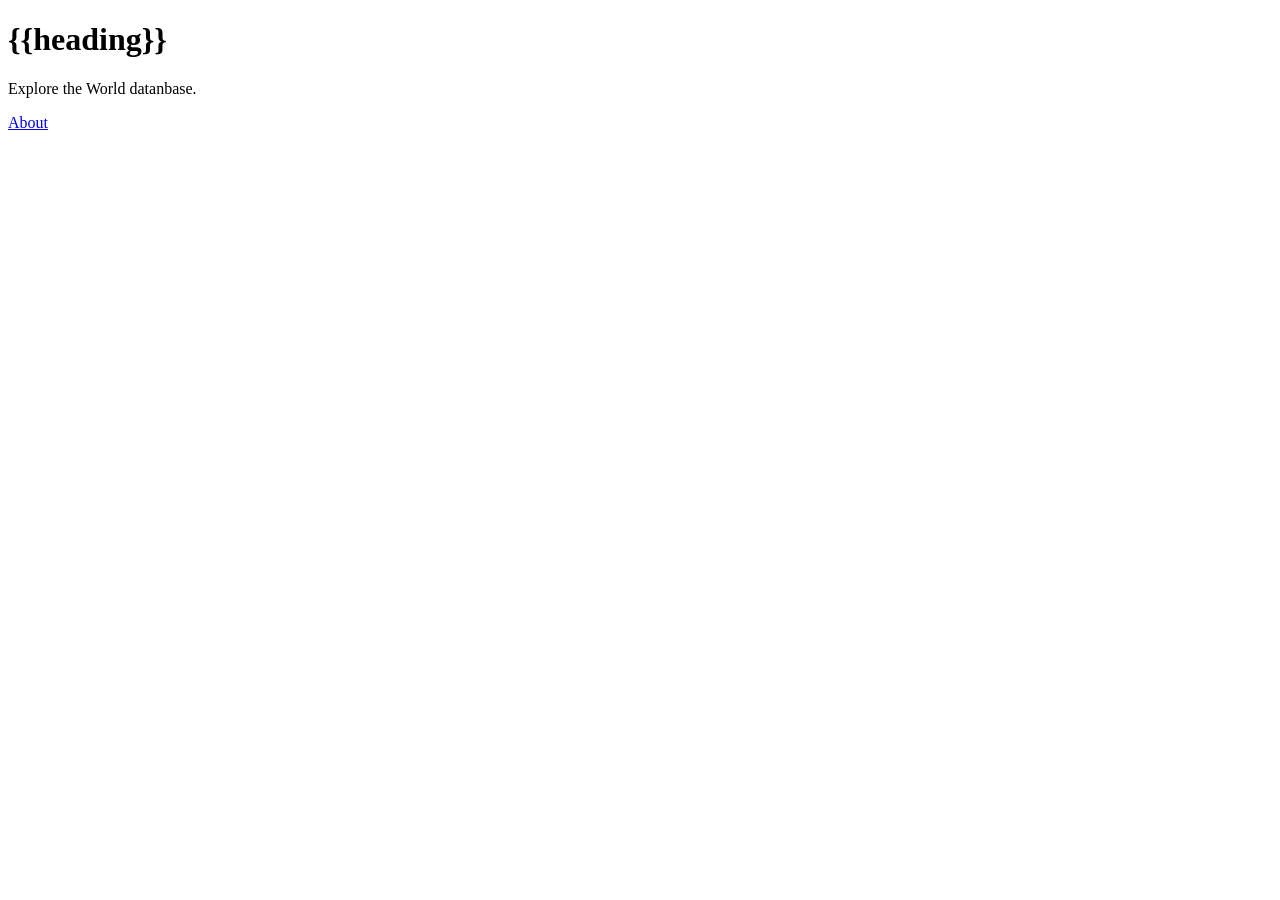
==== 12-pysql-post/01-lesson/templates/index.html @ 83491a11 "Long lost commit again." ====
<!DOCTYPE html>
<html lang="en">
<head>
    <meta charset="UTF-8">
    <title>World explorer</title>
</head>
<body>
    <h1>{{heading}}</h1>
    <p>Explore the World datanbase.</p>
    <a href="/about">About</a>
</body>
</html>
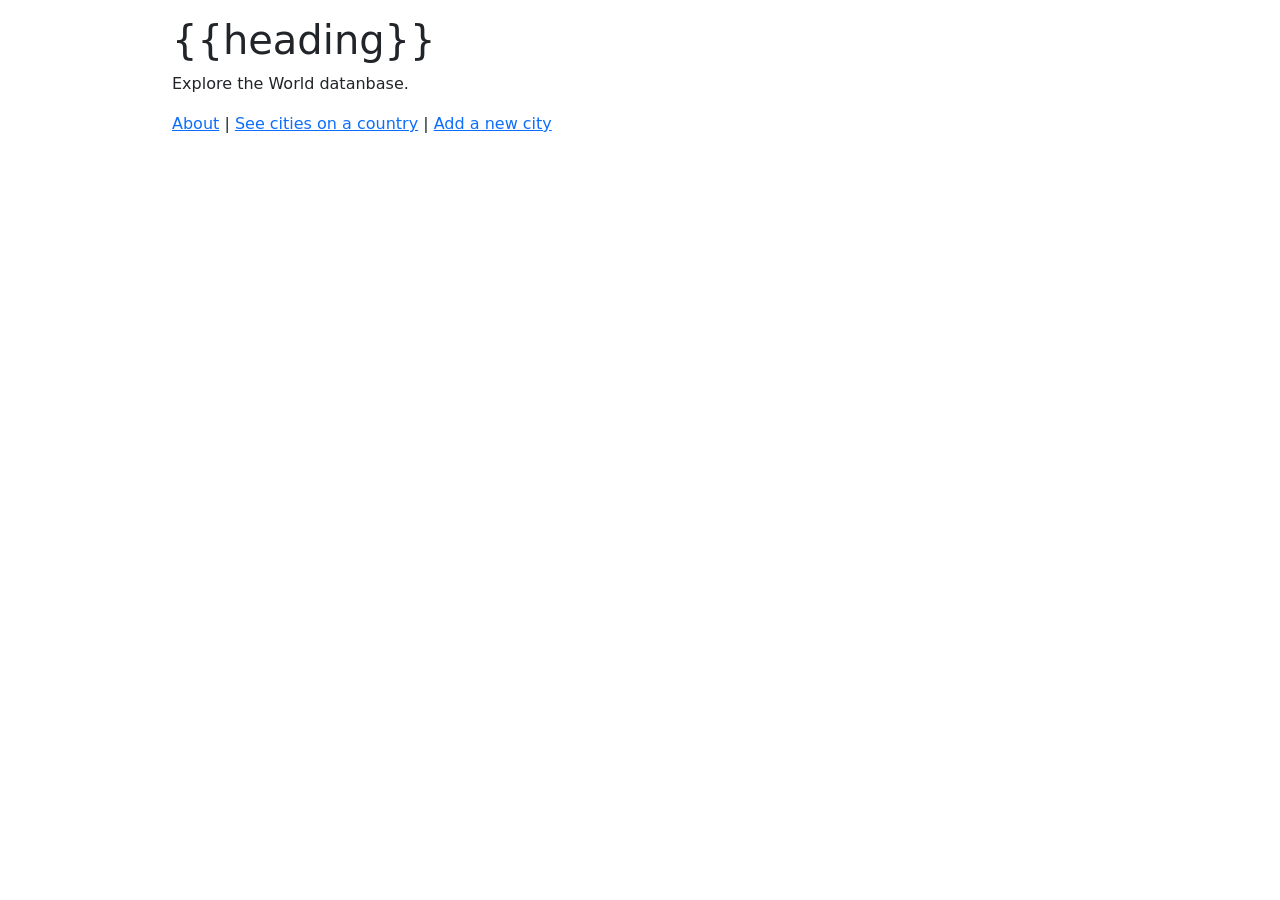
==== commit 16e17d37: "Finishing off session 12" ====
--- a/12-pysql-post/01-lesson/templates/index.html
+++ b/12-pysql-post/01-lesson/templates/index.html
@@ -3,10 +3,16 @@
 <head>
     <meta charset="UTF-8">
     <title>World explorer</title>
+     <link
+    href="https://cdn.jsdelivr.net/npm/bootstrap@5.3.9/dist/css/bootstrap.min.css"
+    rel="stylesheet"
+>
 </head>
 <body>
-    <h1>{{heading}}</h1>
-    <p>Explore the World datanbase.</p>
-    <a href="/about">About</a>
+    <div class="container w-75 mt-3">
+        <h1>{{heading}}</h1>
+        <p>Explore the World datanbase.</p>
+        <a href="/about">About</a> | <a href="/cities">See cities on a country</a> | <a href="/add">Add a new city</a>
+    </div>
 </body>
 </html>
